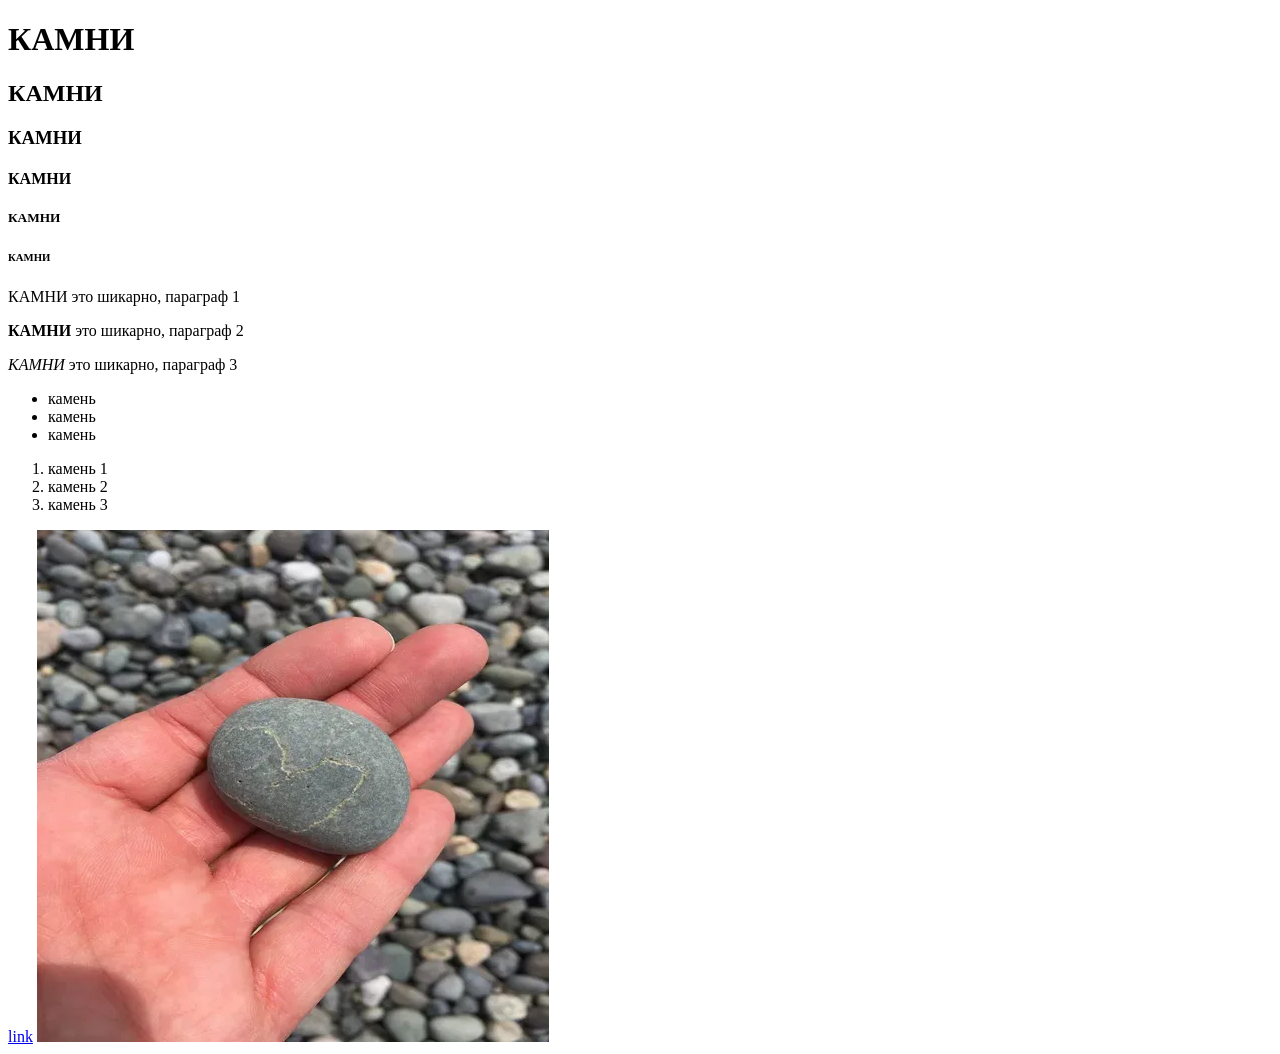
==== index.html @ fb8e4ae1 "занитил КАМНИ" ====
<!DOCTYPE html>
<html lang="en">
<head>
    <meta charset="UTF-8">
    <meta name="viewport" content="width=device-width, initial-scale=1.0">
    <link rel="stylesheet" href="styles.css">
    <title>Камни</title>
</head>
<body>
    <h1>КАМНИ</h1>
    <h2>КАМНИ</h2>
    <h3>КАМНИ</h3>
    <h4>КАМНИ</h4>
    <h5>КАМНИ</h5>
    <h6>КАМНИ</h6>

    <p>КАМНИ это шикарно, параграф 1</p>
    <p><b>КАМНИ</b> это шикарно, параграф 2</p>
    <p><i>КАМНИ</i> это шикарно, параграф 3</p>

    <ul>
        <li>камень</li>
        <li>камень</li>
        <li>камень</li>
    </ul>

    <ol>
        <li>камень 1</li>
        <li>камень 2</li>
        <li>камень 3</li>
    </ol>

    <a href="https://www.google.com">link</a>

    <img src="images/1.webp" alt="КАМЕНЬ 1">
</body>
</html>
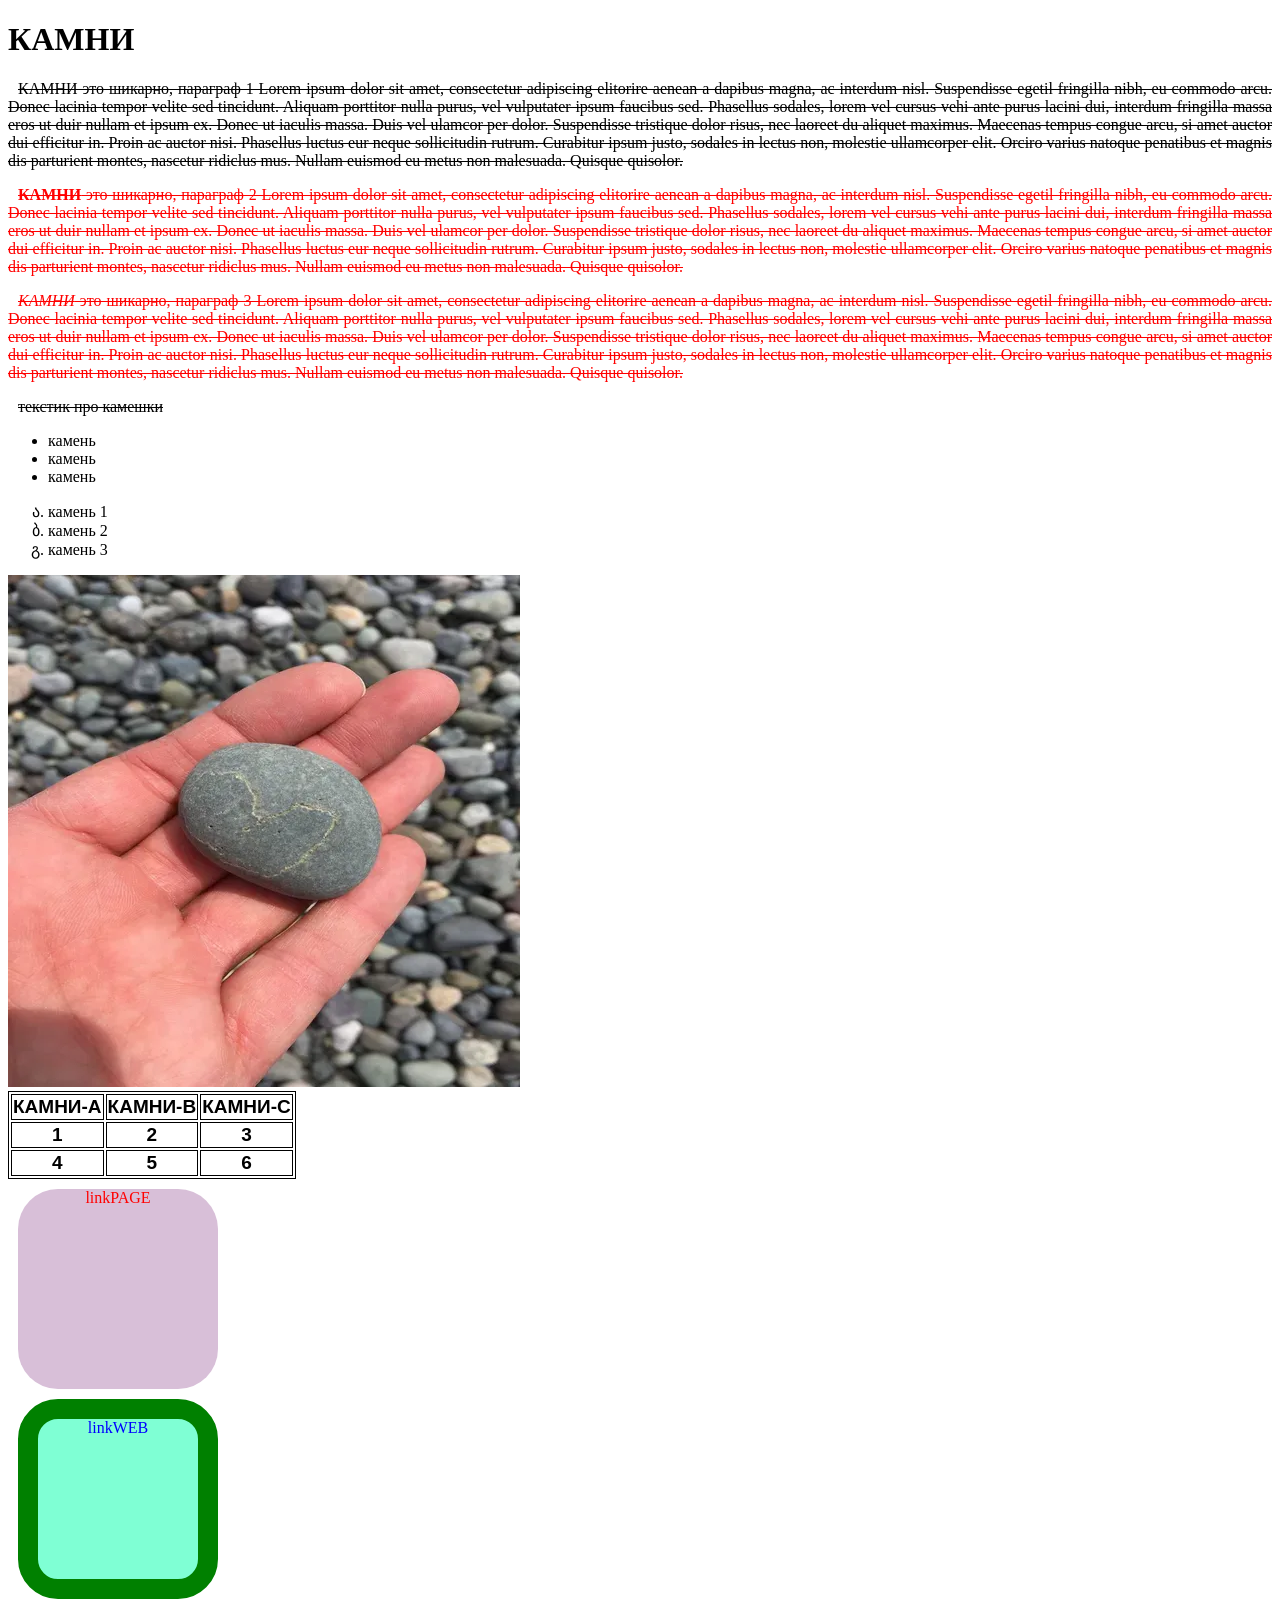
==== commit b2f68836: "продолжаем шизобред" ====
--- a/index.html
+++ b/index.html
@@ -8,15 +8,16 @@
 </head>
 <body>
     <h1>КАМНИ</h1>
-    <h2>КАМНИ</h2>
-    <h3>КАМНИ</h3>
-    <h4>КАМНИ</h4>
-    <h5>КАМНИ</h5>
-    <h6>КАМНИ</h6>
 
-    <p>КАМНИ это шикарно, параграф 1</p>
-    <p><b>КАМНИ</b> это шикарно, параграф 2</p>
-    <p><i>КАМНИ</i> это шикарно, параграф 3</p>
+    <section>
+        <p>КАМНИ это шикарно, параграф 1 Lorem ipsum dolor sit amet, consectetur adipiscing elitorire aenean a dapibus magna, ac interdum nisl. Suspendisse egetil fringilla nibh, eu commodo arcu. Donec lacinia tempor velite sed tincidunt. Aliquam porttitor nulla purus, vel vulputater ipsum faucibus sed. Phasellus sodales, lorem vel cursus vehi ante purus lacini dui, interdum fringilla massa eros ut duir nullam et ipsum ex. Donec ut iaculis massa. Duis vel ulamcor per dolor. Suspendisse tristique dolor risus, nec laoreet du aliquet maximus. Maecenas tempus congue arcu, si amet auctor dui efficitur in. Proin ac auctor nisi. Phasellus luctus eur neque sollicitudin rutrum. Curabitur ipsum justo, sodales in lectus non, molestie ullamcorper elit. Orciro varius natoque penatibus et magnis dis parturient montes, nascetur ridiclus mus. Nullam euismod eu metus non malesuada. Quisque quisolor.</p>
+        <p><b>КАМНИ</b> это шикарно, параграф 2 Lorem ipsum dolor sit amet, consectetur adipiscing elitorire aenean a dapibus magna, ac interdum nisl. Suspendisse egetil fringilla nibh, eu commodo arcu. Donec lacinia tempor velite sed tincidunt. Aliquam porttitor nulla purus, vel vulputater ipsum faucibus sed. Phasellus sodales, lorem vel cursus vehi ante purus lacini dui, interdum fringilla massa eros ut duir nullam et ipsum ex. Donec ut iaculis massa. Duis vel ulamcor per dolor. Suspendisse tristique dolor risus, nec laoreet du aliquet maximus. Maecenas tempus congue arcu, si amet auctor dui efficitur in. Proin ac auctor nisi. Phasellus luctus eur neque sollicitudin rutrum. Curabitur ipsum justo, sodales in lectus non, molestie ullamcorper elit. Orciro varius natoque penatibus et magnis dis parturient montes, nascetur ridiclus mus. Nullam euismod eu metus non malesuada. Quisque quisolor.</p>
+        <p><i>КАМНИ</i> это шикарно, параграф 3 Lorem ipsum dolor sit amet, consectetur adipiscing elitorire aenean a dapibus magna, ac interdum nisl. Suspendisse egetil fringilla nibh, eu commodo arcu. Donec lacinia tempor velite sed tincidunt. Aliquam porttitor nulla purus, vel vulputater ipsum faucibus sed. Phasellus sodales, lorem vel cursus vehi ante purus lacini dui, interdum fringilla massa eros ut duir nullam et ipsum ex. Donec ut iaculis massa. Duis vel ulamcor per dolor. Suspendisse tristique dolor risus, nec laoreet du aliquet maximus. Maecenas tempus congue arcu, si amet auctor dui efficitur in. Proin ac auctor nisi. Phasellus luctus eur neque sollicitudin rutrum. Curabitur ipsum justo, sodales in lectus non, molestie ullamcorper elit. Orciro varius natoque penatibus et magnis dis parturient montes, nascetur ridiclus mus. Nullam euismod eu metus non malesuada. Quisque quisolor.</p>
+    </section>
+
+    <section>
+        <p>текстик про камешки</p>
+    </section>
 
     <ul>
         <li>камень</li>
@@ -30,8 +31,30 @@
         <li>камень 3</li>
     </ol>
 
-    <a href="https://www.google.com">link</a>
+    <img src="images/1.webp" alt="КАМЕНЬ 1">
 
-    <img src="images/1.webp" alt="КАМЕНЬ 1">
+    <table>
+        <tr>
+            <th>КАМНИ-А</th>
+            <th>КАМНИ-В</th>
+            <th>КАМНИ-С</th>
+        </tr>
+        <tr>
+            <td width=20>1</td>
+            <td id="2">2</td>
+            <td id="3">3</td>
+        </tr>
+        <tr>
+            <td>4</td>
+            <td>5</td>
+            <td>6</td>
+        </tr>
+    </table>
+    <div class="squere">
+        <a href="page.html">linkPAGE</a>
+    </div>
+    <div class="squere">
+        <a href="https://www.google.com">linkWEB</a>
+    </div>
 </body>
 </html>
--- a/styles.css
+++ b/styles.css
@@ -0,0 +1,51 @@
+p {
+    text-align: justify;
+    text-indent: 10px;
+    text-decoration: line-through;
+}
+
+td, th, table {
+    border: 1px solid black;
+    table-layout: fixed;
+}
+
+td, th {
+    width: max-content;
+    text-align: center;
+    font: bold 19px Arial
+}
+
+ol {
+    list-style: georgian;
+}
+
+a:link {text-decoration: none; color: blue;}
+a:visited {text-decoration: none; color: blueviolet;}
+a:hover {text-decoration: overline;}
+a:active {color: aqua;}
+
+a[href*="html"] {color: red;}
+
+div {
+    width: 200px;
+    height: 200px;
+    border: 20px solid green;
+    background-color: thistle;
+    border-radius: 40px;
+    text-align: center;
+    margin: 10px;
+}
+
+div + div{
+    background-color: aquamarine;
+    box-sizing: border-box;
+}
+
+div:not(div + div){
+    border-width: 0;
+}
+
+p:not(:first-of-type){
+    color: red;
+}
+
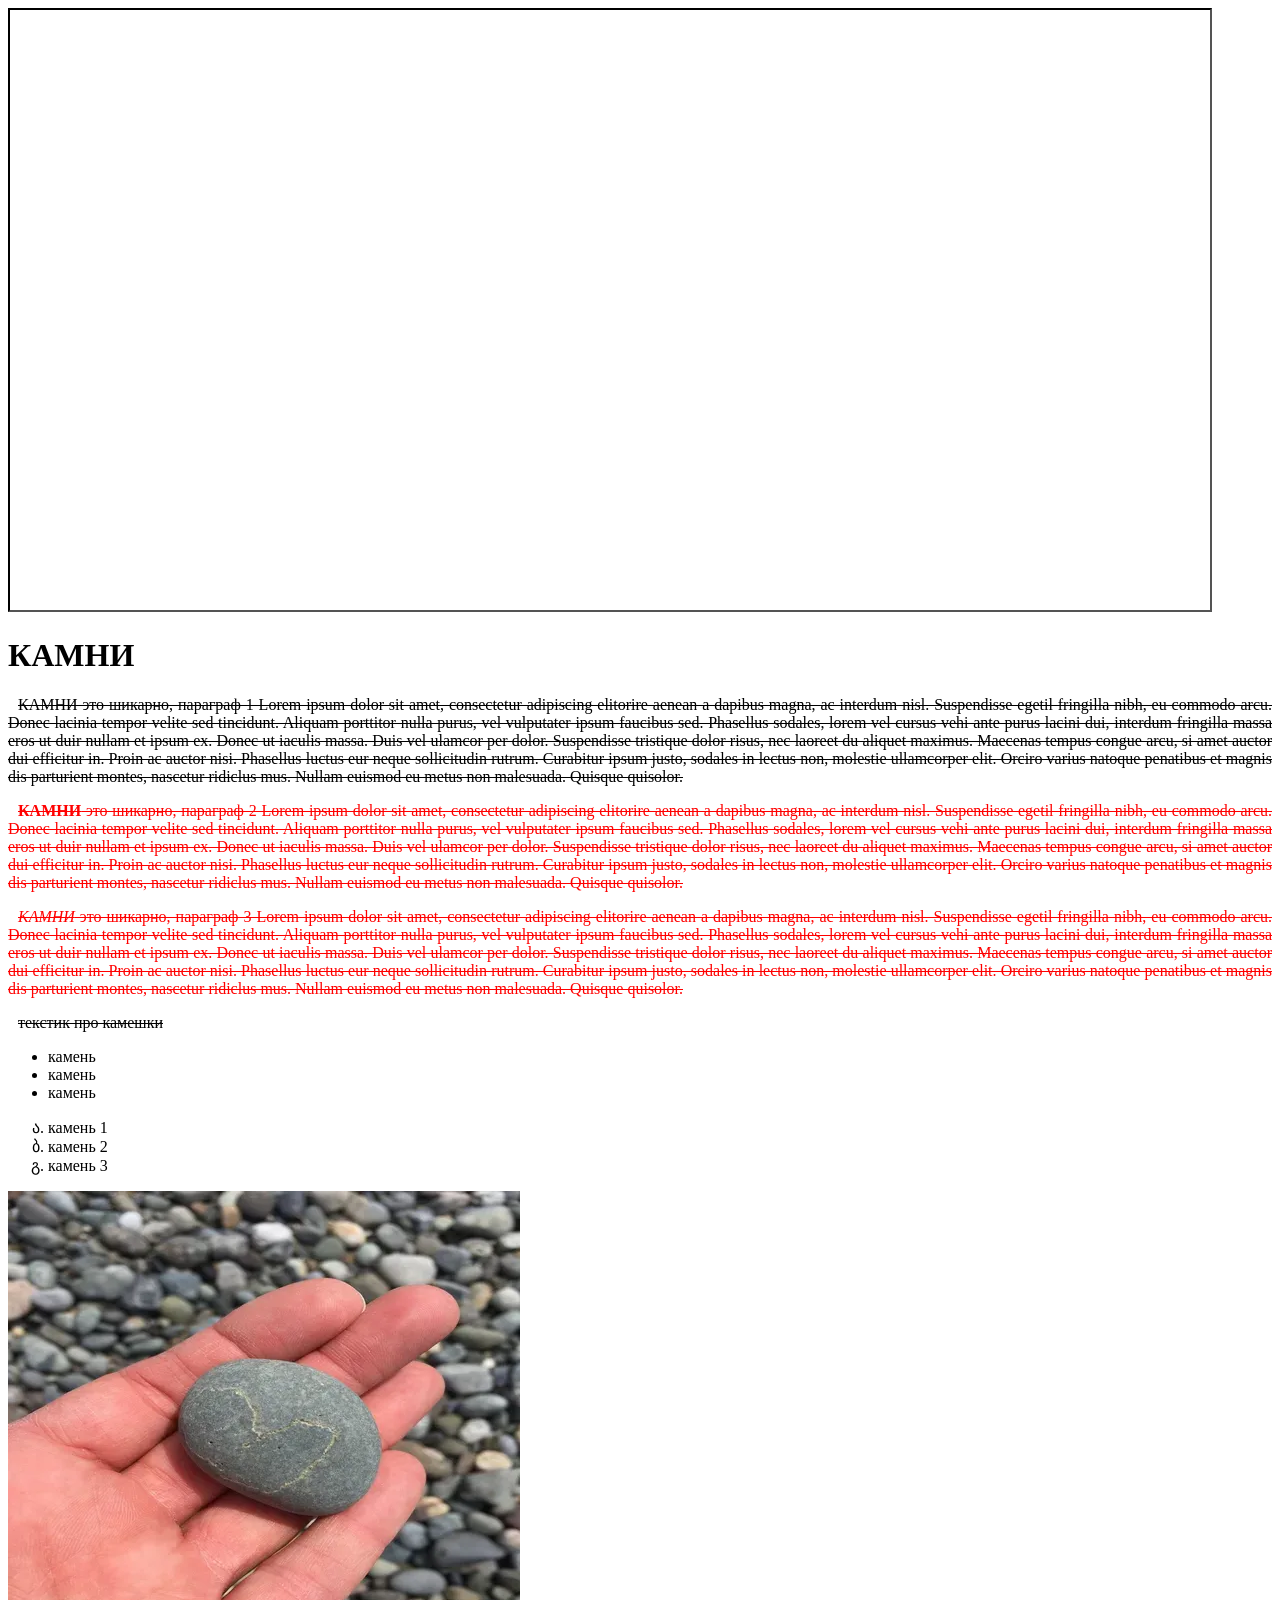
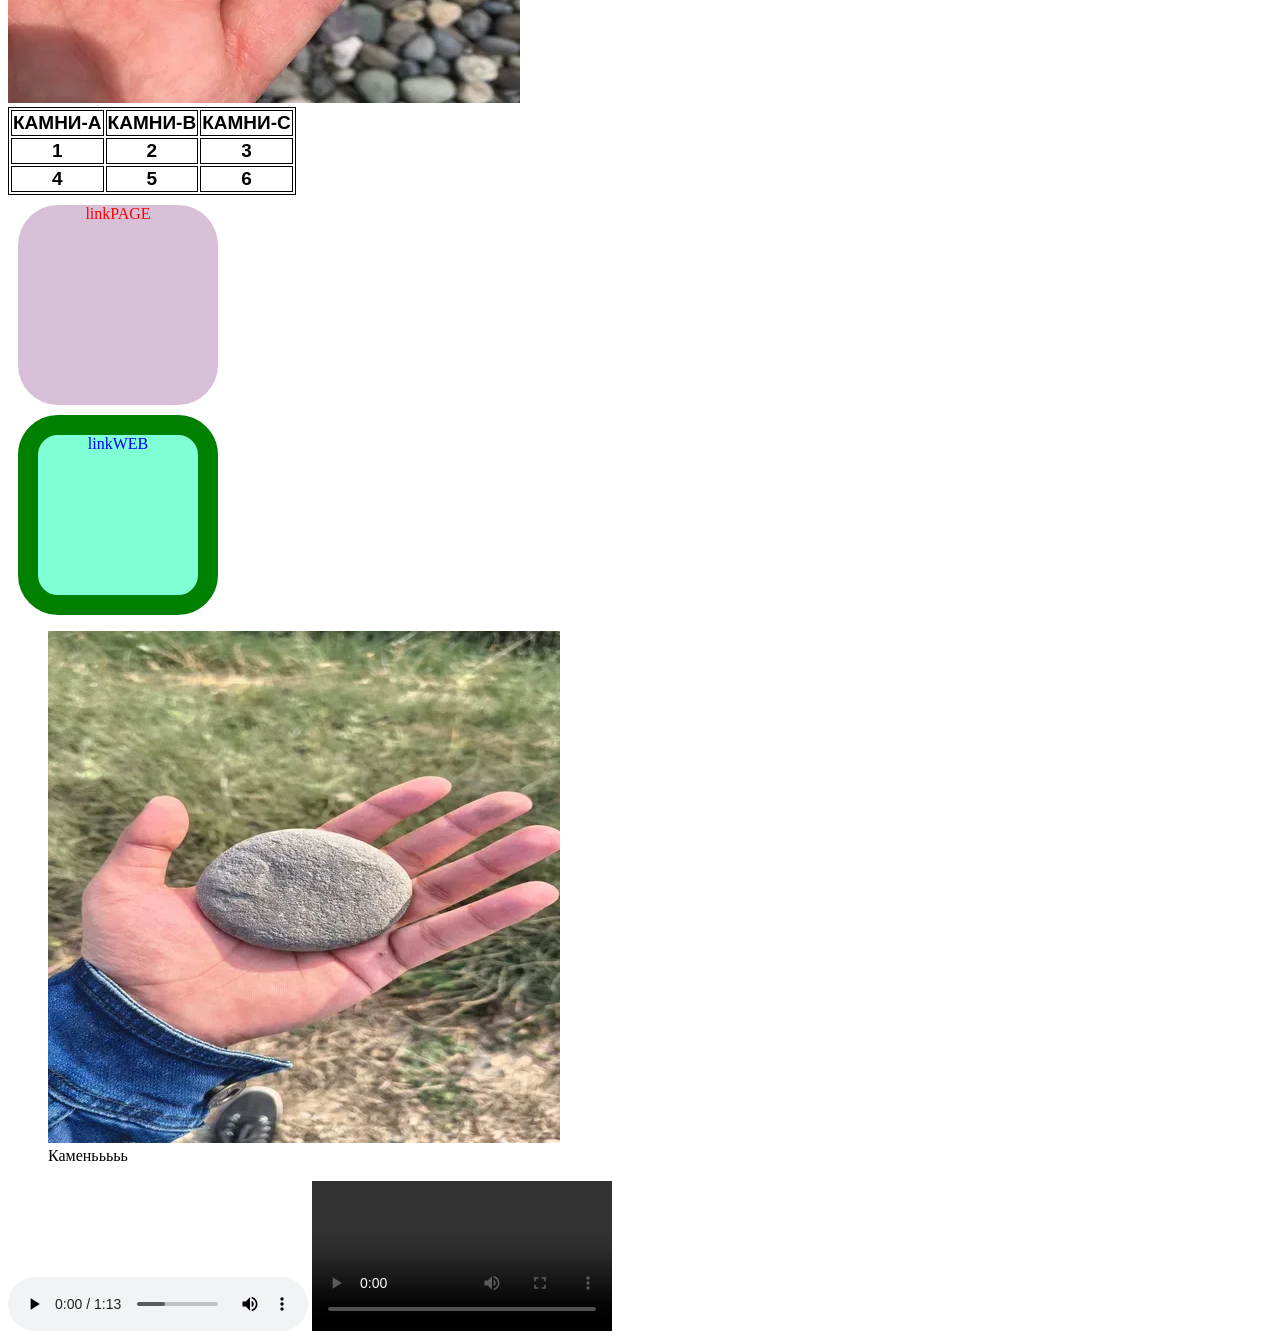
==== commit 698746d0: "чет поделал, чет поэксперементировал" ====
--- a/index.html
+++ b/index.html
@@ -7,6 +7,7 @@
     <title>Камни</title>
 </head>
 <body>
+    <iframe src="https://code.mu/" style="border-color: black" width="1200" height="600"></iframe>
     <h1>КАМНИ</h1>
 
     <section>
@@ -56,5 +57,13 @@
     <div class="squere">
         <a href="https://www.google.com">linkWEB</a>
     </div>
+    <figure>
+        <img src="images/3.webp" alt="КАМЕНЬЬЬ">
+        <figcaption>Каменььььь</figcaption>
+    </figure>
+    <audio src="media/audio.mp3" controls>АУДИОЗАПИСЬ КАМНЕЙ</audio>
+    <video src="media/video.mp4" controls>
+        <source src="media/video.mp4" type='video/mp4; codecs="theora, vorbis"'>
+    </video>
 </body>
 </html>
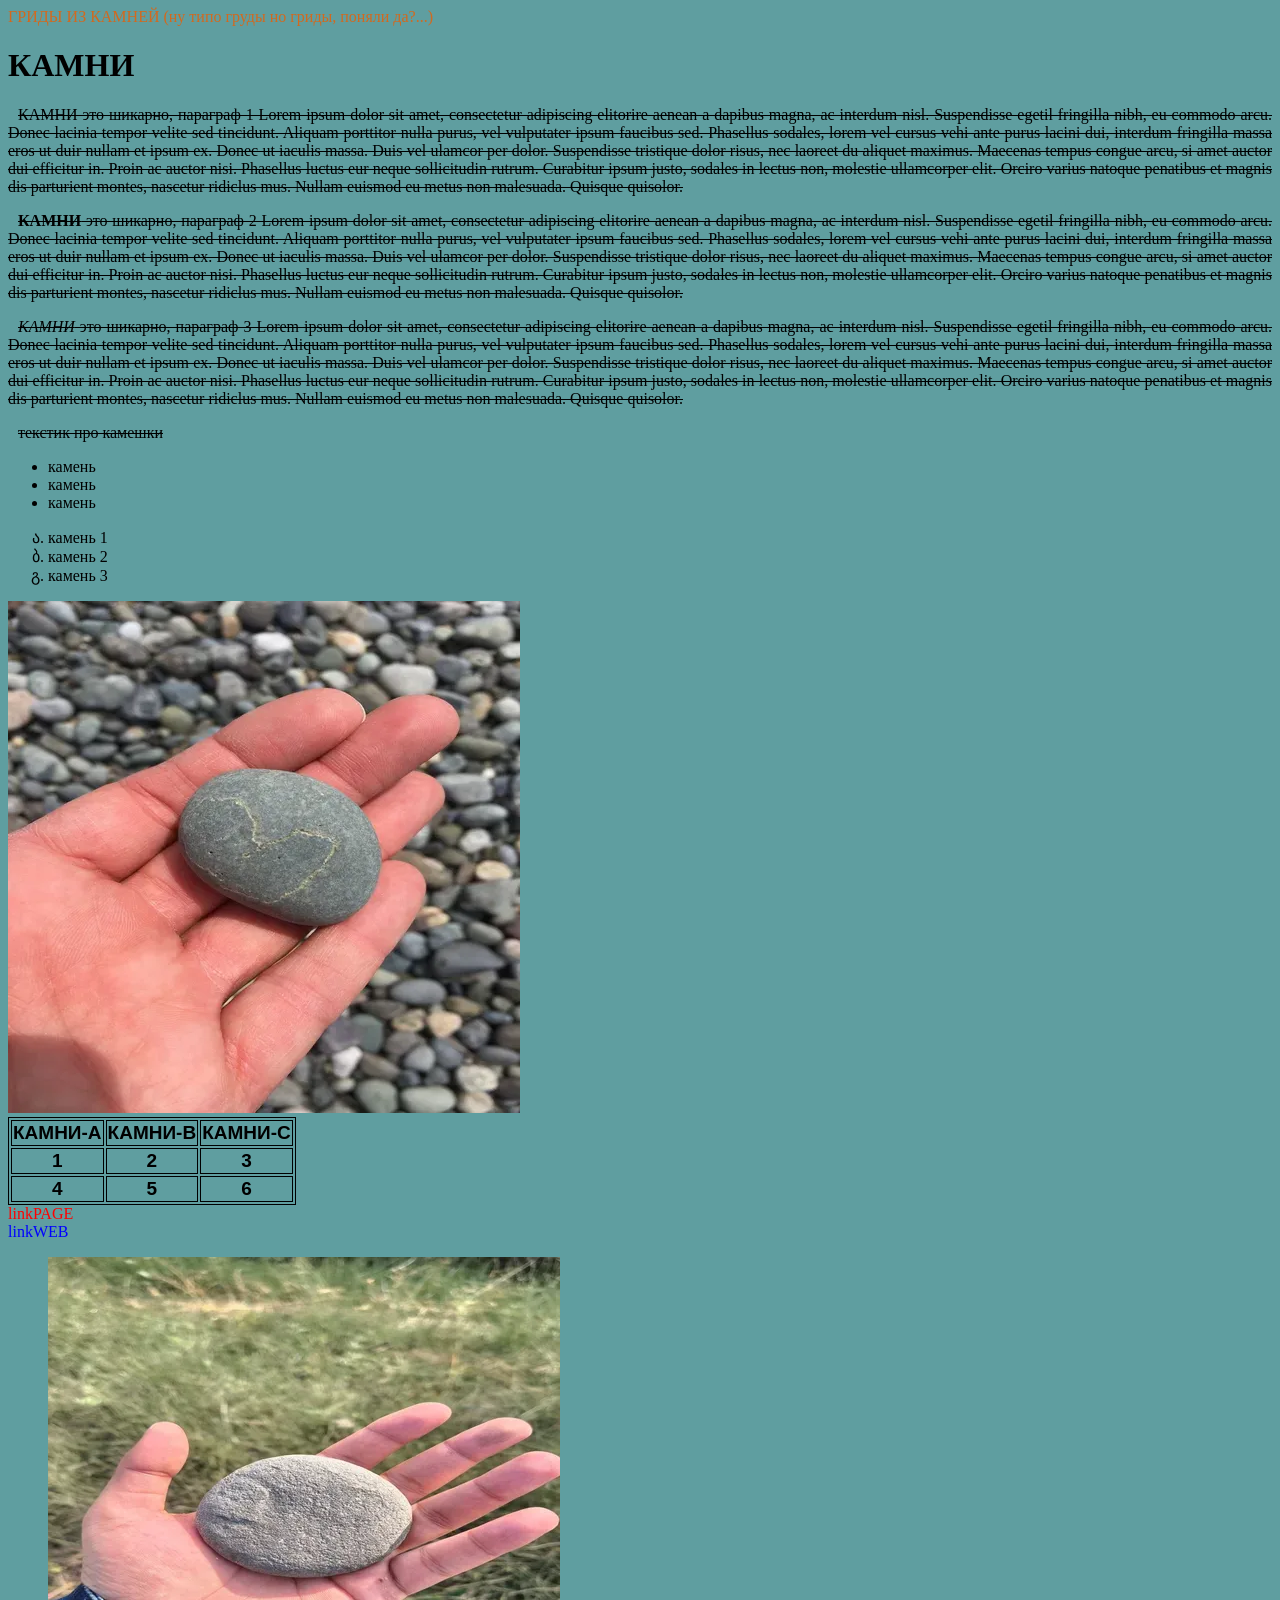
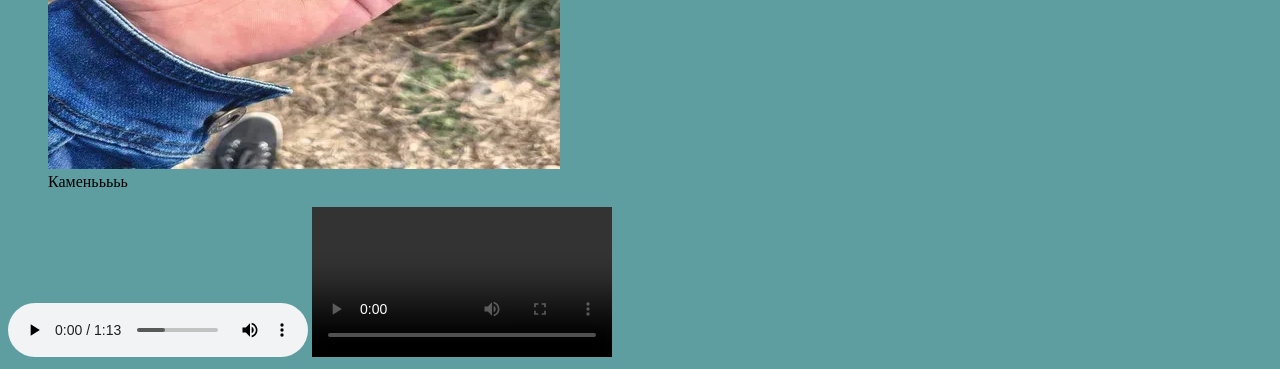
==== commit 2d1ac5d1: "гриды-гриды-гриды." ====
--- a/index.html
+++ b/index.html
@@ -7,7 +7,8 @@
     <title>Камни</title>
 </head>
 <body>
-    <iframe src="https://code.mu/" style="border-color: black" width="1200" height="600"></iframe>
+    <a href="grids.html">ГРИДЫ ИЗ КАМНЕЙ (ну типо груды но гриды, поняли да?...)</a>
+
     <h1>КАМНИ</h1>
 
     <section>
--- a/styles.css
+++ b/styles.css
@@ -1,3 +1,7 @@
+body {
+    background-color: cadetblue;
+}
+
 p {
     text-align: justify;
     text-indent: 10px;
@@ -26,26 +30,7 @@
 
 a[href*="html"] {color: red;}
 
-div {
-    width: 200px;
-    height: 200px;
-    border: 20px solid green;
-    background-color: thistle;
-    border-radius: 40px;
-    text-align: center;
-    margin: 10px;
-}
 
-div + div{
-    background-color: aquamarine;
-    box-sizing: border-box;
-}
-
-div:not(div + div){
-    border-width: 0;
-}
-
-p:not(:first-of-type){
-    color: red;
-}
-
+a[href="grids.html"] {
+    color: chocolate;
+}
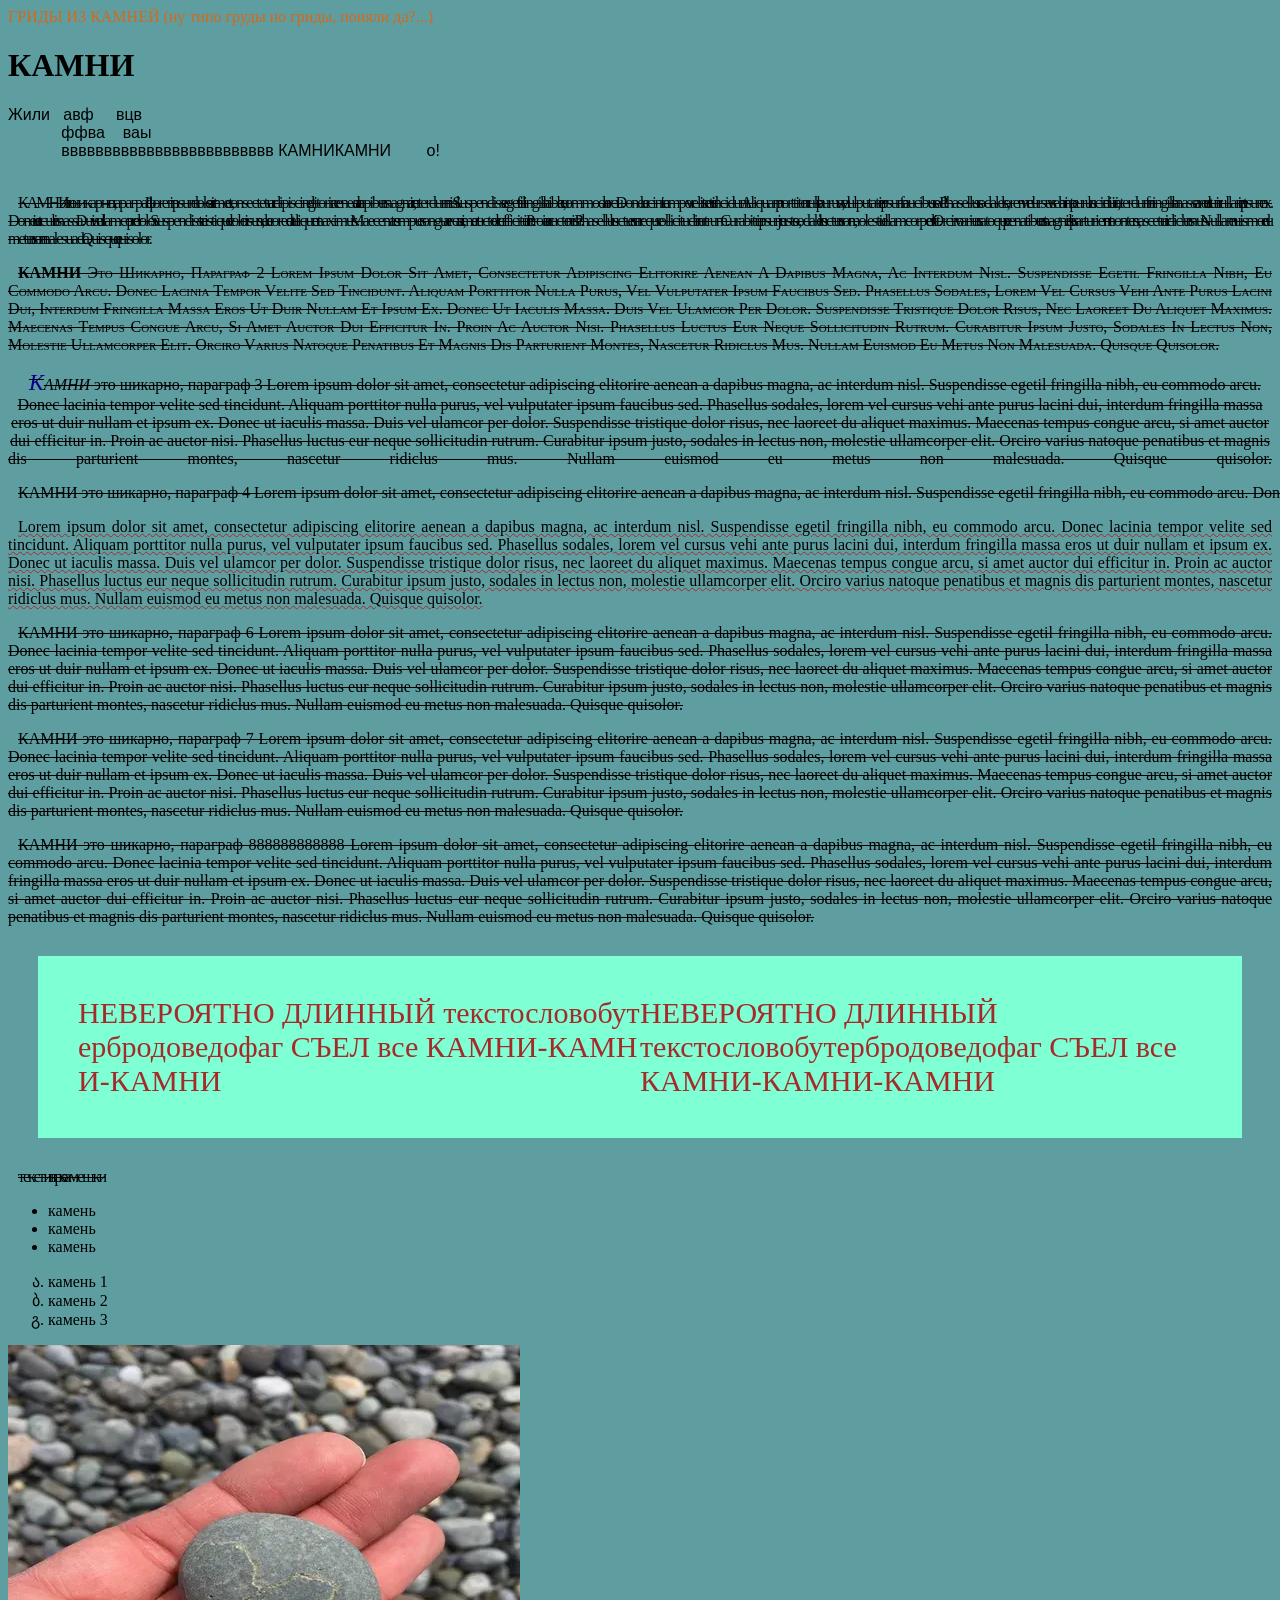
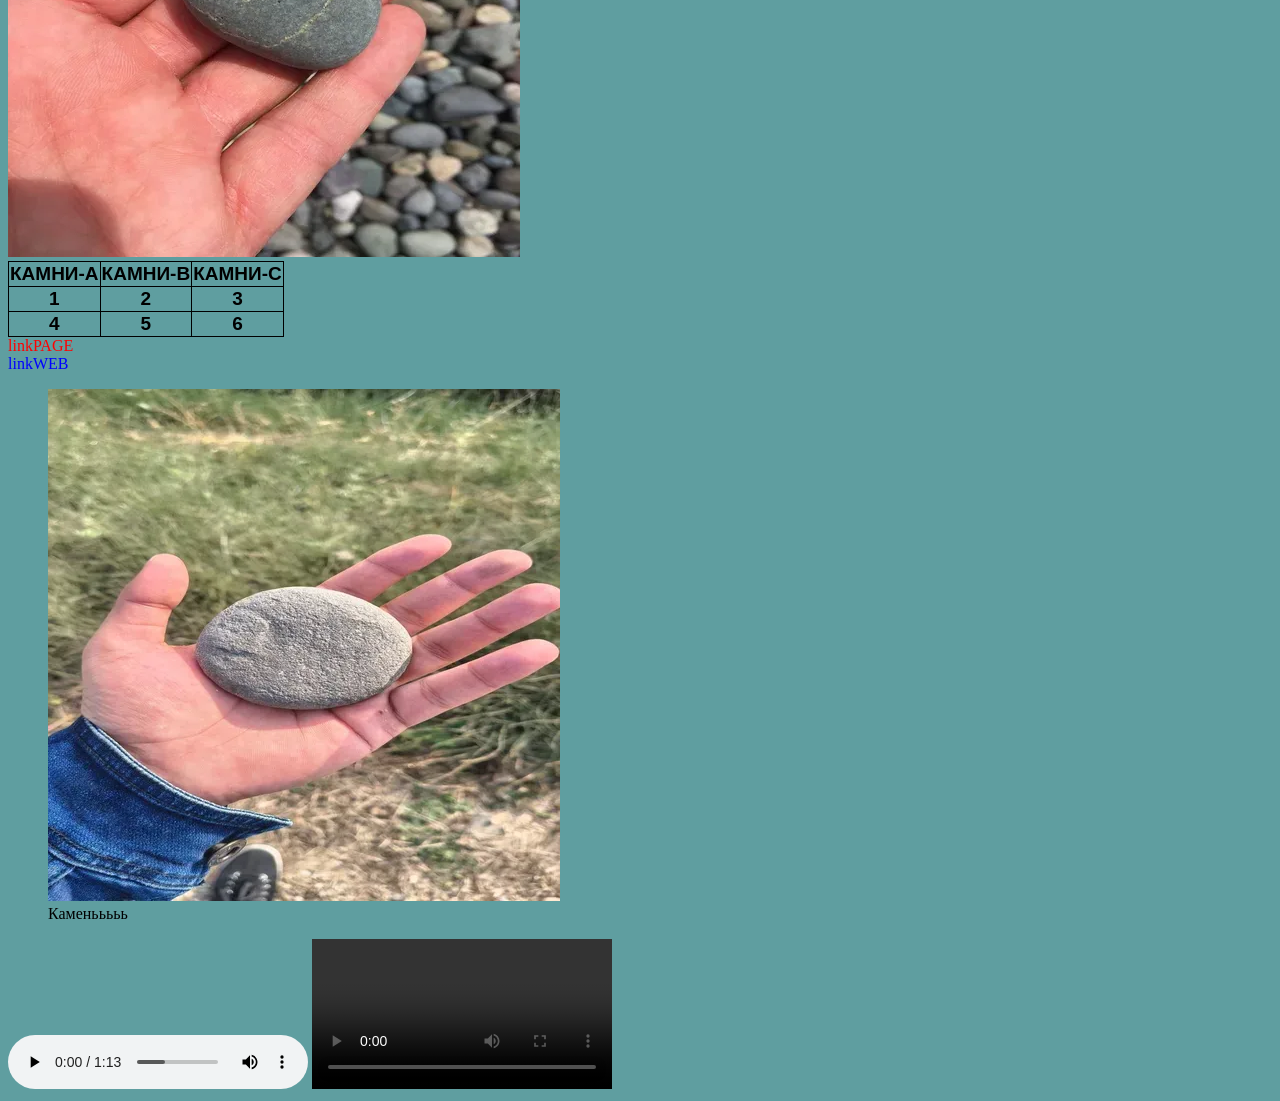
==== commit 5f490800: "второй день дурею без бэкапов" ====
--- a/index.html
+++ b/index.html
@@ -12,9 +12,23 @@
     <h1>КАМНИ</h1>
 
     <section>
+        <pre>Жили   авф     вцв
+            ффва    ваы
+            ввввввввввввввввввввввввв КАМНИКАМНИ        о!
+        </pre>
         <p>КАМНИ это шикарно, параграф 1 Lorem ipsum dolor sit amet, consectetur adipiscing elitorire aenean a dapibus magna, ac interdum nisl. Suspendisse egetil fringilla nibh, eu commodo arcu. Donec lacinia tempor velite sed tincidunt. Aliquam porttitor nulla purus, vel vulputater ipsum faucibus sed. Phasellus sodales, lorem vel cursus vehi ante purus lacini dui, interdum fringilla massa eros ut duir nullam et ipsum ex. Donec ut iaculis massa. Duis vel ulamcor per dolor. Suspendisse tristique dolor risus, nec laoreet du aliquet maximus. Maecenas tempus congue arcu, si amet auctor dui efficitur in. Proin ac auctor nisi. Phasellus luctus eur neque sollicitudin rutrum. Curabitur ipsum justo, sodales in lectus non, molestie ullamcorper elit. Orciro varius natoque penatibus et magnis dis parturient montes, nascetur ridiclus mus. Nullam euismod eu metus non malesuada. Quisque quisolor.</p>
         <p><b>КАМНИ</b> это шикарно, параграф 2 Lorem ipsum dolor sit amet, consectetur adipiscing elitorire aenean a dapibus magna, ac interdum nisl. Suspendisse egetil fringilla nibh, eu commodo arcu. Donec lacinia tempor velite sed tincidunt. Aliquam porttitor nulla purus, vel vulputater ipsum faucibus sed. Phasellus sodales, lorem vel cursus vehi ante purus lacini dui, interdum fringilla massa eros ut duir nullam et ipsum ex. Donec ut iaculis massa. Duis vel ulamcor per dolor. Suspendisse tristique dolor risus, nec laoreet du aliquet maximus. Maecenas tempus congue arcu, si amet auctor dui efficitur in. Proin ac auctor nisi. Phasellus luctus eur neque sollicitudin rutrum. Curabitur ipsum justo, sodales in lectus non, molestie ullamcorper elit. Orciro varius natoque penatibus et magnis dis parturient montes, nascetur ridiclus mus. Nullam euismod eu metus non malesuada. Quisque quisolor.</p>
         <p><i>КАМНИ</i> это шикарно, параграф 3 Lorem ipsum dolor sit amet, consectetur adipiscing elitorire aenean a dapibus magna, ac interdum nisl. Suspendisse egetil fringilla nibh, eu commodo arcu. Donec lacinia tempor velite sed tincidunt. Aliquam porttitor nulla purus, vel vulputater ipsum faucibus sed. Phasellus sodales, lorem vel cursus vehi ante purus lacini dui, interdum fringilla massa eros ut duir nullam et ipsum ex. Donec ut iaculis massa. Duis vel ulamcor per dolor. Suspendisse tristique dolor risus, nec laoreet du aliquet maximus. Maecenas tempus congue arcu, si amet auctor dui efficitur in. Proin ac auctor nisi. Phasellus luctus eur neque sollicitudin rutrum. Curabitur ipsum justo, sodales in lectus non, molestie ullamcorper elit. Orciro varius natoque penatibus et magnis dis parturient montes, nascetur ridiclus mus. Nullam euismod eu metus non malesuada. Quisque quisolor.</p>
+        <p>КАМНИ это шикарно, параграф 4 Lorem ipsum dolor sit amet, consectetur adipiscing elitorire aenean a dapibus magna, ac interdum nisl. Suspendisse egetil fringilla nibh, eu commodo arcu. Donec lacinia tempor velite sed tincidunt. Aliquam porttitor nulla purus, vel vulputater ipsum faucibus sed. Phasellus sodales, lorem vel cursus vehi ante purus lacini dui, interdum fringilla massa eros ut duir nullam et ipsum ex. Donec ut iaculis massa. Duis vel ulamcor per dolor. Suspendisse tristique dolor risus, nec laoreet du aliquet maximus. Maecenas tempus congue arcu, si amet auctor dui efficitur in. Proin ac auctor nisi. Phasellus luctus eur neque sollicitudin rutrum. Curabitur ipsum justo, sodales in lectus non, molestie ullamcorper elit. Orciro varius natoque penatibus et magnis dis parturient montes, nascetur ridiclus mus. Nullam euismod eu metus non malesuada. Quisque quisolor.</p>
+        <p lang="en">Lorem ipsum dolor sit amet, consectetur adipiscing elitorire aenean a dapibus magna, ac interdum nisl. Suspendisse egetil fringilla nibh, eu commodo arcu. Donec lacinia tempor velite sed tincidunt. Aliquam porttitor nulla purus, vel vulputater ipsum faucibus sed. Phasellus sodales, lorem vel cursus vehi ante purus lacini dui, interdum fringilla massa eros ut duir nullam et ipsum ex. Donec ut iaculis massa. Duis vel ulamcor per dolor. Suspendisse tristique dolor risus, nec laoreet du aliquet maximus. Maecenas tempus congue arcu, si amet auctor dui efficitur in. Proin ac auctor nisi. Phasellus luctus eur neque sollicitudin rutrum. Curabitur ipsum justo, sodales in lectus non, molestie ullamcorper elit. Orciro varius natoque penatibus et magnis dis parturient montes, nascetur ridiclus mus. Nullam euismod eu metus non malesuada. Quisque quisolor.</p>
+        <p>КАМНИ это шикарно, параграф 6 Lorem ipsum dolor sit amet, consectetur adipiscing elitorire aenean a dapibus magna, ac interdum nisl. Suspendisse egetil fringilla nibh, eu commodo arcu. Donec lacinia tempor velite sed tincidunt. Aliquam porttitor nulla purus, vel vulputater ipsum faucibus sed. Phasellus sodales, lorem vel cursus vehi ante purus lacini dui, interdum fringilla massa eros ut duir nullam et ipsum ex. Donec ut iaculis massa. Duis vel ulamcor per dolor. Suspendisse tristique dolor risus, nec laoreet du aliquet maximus. Maecenas tempus congue arcu, si amet auctor dui efficitur in. Proin ac auctor nisi. Phasellus luctus eur neque sollicitudin rutrum. Curabitur ipsum justo, sodales in lectus non, molestie ullamcorper elit. Orciro varius natoque penatibus et magnis dis parturient montes, nascetur ridiclus mus. Nullam euismod eu metus non malesuada. Quisque quisolor.</p>
+        <p>КАМНИ это шикарно, параграф 7 Lorem ipsum dolor sit amet, consectetur adipiscing elitorire aenean a dapibus magna, ac interdum nisl. Suspendisse egetil fringilla nibh, eu commodo arcu. Donec lacinia tempor velite sed tincidunt. Aliquam porttitor nulla purus, vel vulputater ipsum faucibus sed. Phasellus sodales, lorem vel cursus vehi ante purus lacini dui, interdum fringilla massa eros ut duir nullam et ipsum ex. Donec ut iaculis massa. Duis vel ulamcor per dolor. Suspendisse tristique dolor risus, nec laoreet du aliquet maximus. Maecenas tempus congue arcu, si amet auctor dui efficitur in. Proin ac auctor nisi. Phasellus luctus eur neque sollicitudin rutrum. Curabitur ipsum justo, sodales in lectus non, molestie ullamcorper elit. Orciro varius natoque penatibus et magnis dis parturient montes, nascetur ridiclus mus. Nullam euismod eu metus non malesuada. Quisque quisolor.</p>
+        <p>КАМНИ это шикарно, параграф 888888888888 Lorem ipsum dolor sit amet, consectetur adipiscing elitorire aenean a dapibus magna, ac interdum nisl. Suspendisse egetil fringilla nibh, eu commodo arcu. Donec lacinia tempor velite sed tincidunt. Aliquam porttitor nulla purus, vel vulputater ipsum faucibus sed. Phasellus sodales, lorem vel cursus vehi ante purus lacini dui, interdum fringilla massa eros ut duir nullam et ipsum ex. Donec ut iaculis massa. Duis vel ulamcor per dolor. Suspendisse tristique dolor risus, nec laoreet du aliquet maximus. Maecenas tempus congue arcu, si amet auctor dui efficitur in. Proin ac auctor nisi. Phasellus luctus eur neque sollicitudin rutrum. Curabitur ipsum justo, sodales in lectus non, molestie ullamcorper elit. Orciro varius natoque penatibus et magnis dis parturient montes, nascetur ridiclus mus. Nullam euismod eu metus non malesuada. Quisque quisolor.</p>
+    </section>
+
+    <section class="blocks">
+        <div>НЕВЕРОЯТНО ДЛИННЫЙ текстословобутербродоведофаг СЪЕЛ все КАМНИ-КАМНИ-КАМНИ</div>
+        <div>НЕВЕРОЯТНО ДЛИННЫЙ текстословобутербродоведофаг СЪЕЛ все КАМНИ-КАМНИ-КАМНИ</div>
     </section>
 
     <section>
--- a/styles.css
+++ b/styles.css
@@ -1,5 +1,29 @@
+
 body {
     background-color: cadetblue;
+    overflow-y: auto;
+    overflow-x: hidden;
+}
+
+#page {
+    background: repeating-radial-gradient(circle at center, black 5px, white 10px)
+}
+
+.blocks {
+    display: flex;
+    padding: 40px;
+    margin: 30px;
+    font-size: 30px;
+    color: brown;
+    background-color: aquamarine;
+}
+
+.blocks div:first-child {
+    word-break: break-all;
+}
+
+.blocks div:first-child {
+    overflow-wrap: break-word;
 }
 
 p {
@@ -8,8 +32,57 @@
     text-decoration: line-through;
 }
 
+pre {
+    font-family: 'Franklin Gothic Medium', 'Arial Narrow', Arial, sans-serif;
+}
+
+p:nth-of-type(1) {
+    letter-spacing: -2px;
+    word-spacing: -10px;
+}
+
+p:nth-of-type(2) {
+    text-transform: capitalize;
+    font-variant: small-caps;
+}
+
+p:nth-of-type(3) {
+    text-align: center;
+    text-align-last: justify;
+}
+
+p:nth-of-type(3)::first-letter {
+    color:darkblue;
+    font-size: 140%;
+}
+
+p:nth-of-type(4) {
+    text-align: justify;
+    white-space: pre;
+    text-overflow: ellipsis;
+}
+
+p:nth-of-type(5) {
+    cursor: grab;
+    user-select: all;
+    hyphens: auto;
+    text-decoration-line: underline;
+    text-decoration-style: wavy;
+    text-decoration-color:brown;
+    text-decoration-thickness: 1px;
+}
+
+p:nth-of-type(5)::selection {
+    background-color: none;
+    color: darkred;
+    text-decoration-line: underline;
+    text-decoration-style: wavy;
+    text-decoration-color:brown;
+}
+
 td, th, table {
     border: 1px solid black;
+    border-collapse: collapse;
     table-layout: fixed;
 }
 
@@ -23,14 +96,27 @@
     list-style: georgian;
 }
 
+li::hover::before {
+    content: "!!!";
+}
+
 a:link {text-decoration: none; color: blue;}
 a:visited {text-decoration: none; color: blueviolet;}
 a:hover {text-decoration: overline;}
+a:hover::after {content: '(' attr(href) ')';}
 a:active {color: aqua;}
+
 
 a[href*="html"] {color: red;}
 
 
 a[href="grids.html"] {
     color: chocolate;
+}
+
+textarea {
+	resize: horizontal;
+	width: 200px;
+	height: 200px;
+    background-color: darkblue;
 }
